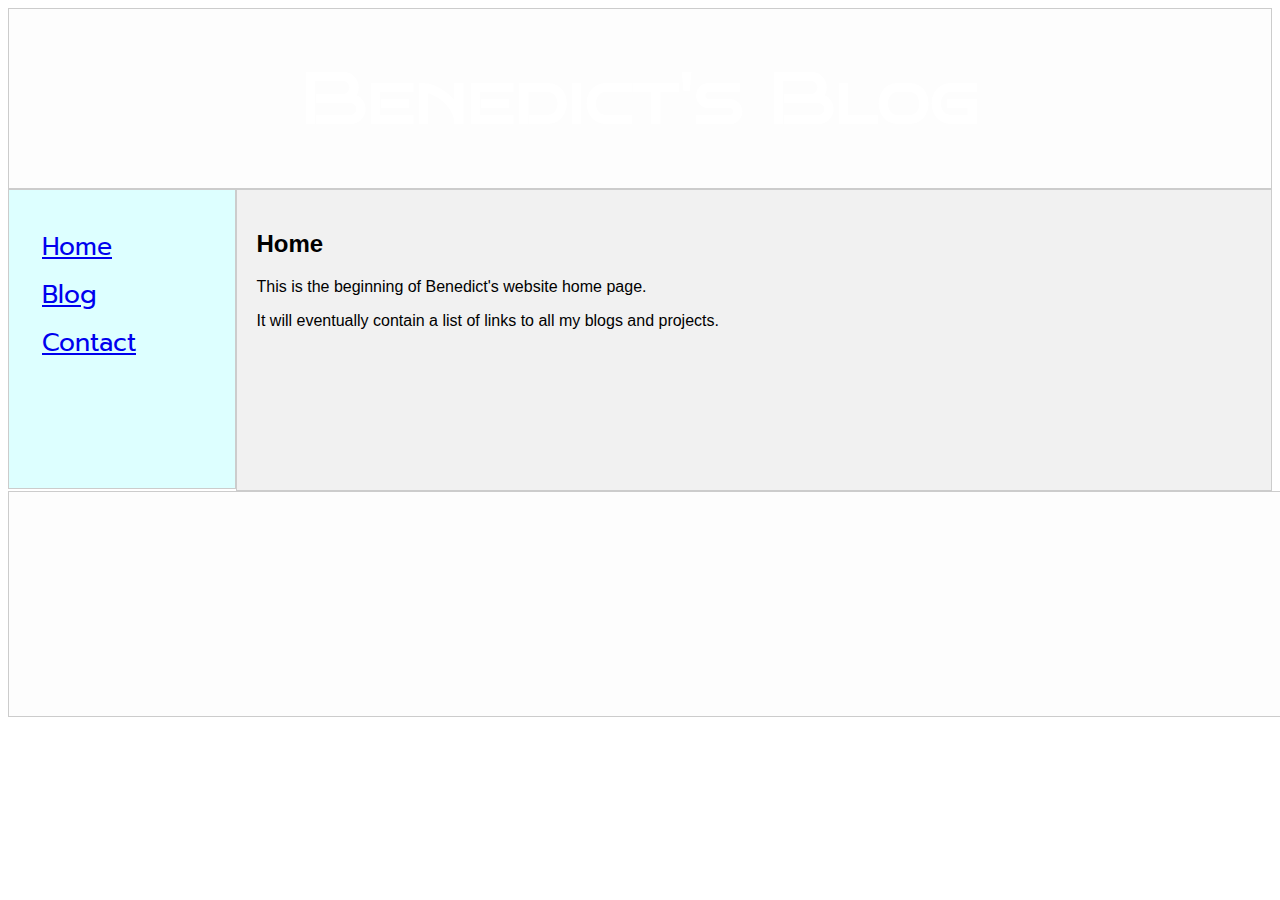
==== index.html @ 5fdf1cea "added new files in blog + styles folders" ====
<!DOCTYPE html>
<html>
  <head>
    <meta charset="UTF-8">
    <meta name="viewport" content="width=device-width, initial-scale=1.0"> 
    <meta http-equiv="X-UA-Compatible" content="ie=edge">
    <link href="styles/main.css" rel="stylesheet" type="text/css">
    <link href="https://fonts.googleapis.com/css2?family=Bruno+Ace+SC&family=Prompt:ital,wght@0,500;1,400&display=swap" rel="stylesheet">
    <title>Benedict's blog</title>
  <body>

    <header>
      <h1>Benedict's Blog</h1> 
    </header>

    <section>
      <nav>
        <ul>
          <li><a href="#">Home</a></li>
          <li><a href="blog/te-houtaewa-template.html">Blog</a></li>
          <li><a href="#">Contact</a></li>
        </ul>
      </nav>

      <article>
        <div class="div-one">
          <h2>Home</h2>
          <p>This is the beginning of Benedict's website home page.</p>
          <p>It will eventually contain a list of links to all my blogs and projects.</p>
        </div>  
      </article> 
    </section>

    <footer>
      <div class="navbar-foot">
        <a href="#">Home</a>
        <a href="blog/te-houtaewa-template.html">Blog</a>
        <a href="#">Contact</a>
      </div>
      <div class="navbar-foot">
        <a href="https://www.linkedin.com/feed/"><img src="images/linkedin.ico" alt="LinkedIn""></a>
        <a href="https://github.com/benNthen"><img src="images/giticon.ico" alt="GitHub""></a>
        <a href="https://www.instagram.com/bened_tech/"><img src="images/instag.ico" alt="Instagram""></a>
      </div>
    </footer>
    
  </body>
</html>
---- styles/main.css ----
* {
  box-sizing: border-box;
}

body {
  font-family: Arial, Helvetica, sans-serif;
  background-image: url("../images/city-x.jpg");
  background-size: 100% 100%;
}

/* Header */
header {
    background-color: #66666603;
    border: 1px solid #ccc;
}

h1 {
    text-align: center;
    font-size: 70px;
    color: white;
    font-family: 'Bruno Ace SC';
}

/* Navigator */
nav {
  float: left;
  width: 18%;
  height: 300px; /* only for demonstration, should be removed */
  background: #ddffff;
  padding: 20px;
  text-align: justify;
  font-size: 25px;
  border: 1px solid #ccc;
  opacity: 1.5;
}

nav ul {
  list-style-type: none;
  padding: 0;
  margin: 13px;
  font-family:'Prompt', sans-serif;
}

/* Section */
section::after {
  content: "";
  display: table;
  clear: both;
}

/* Article */
article {
  float: left;
  padding: 20px;
  width: 82%;
  background-color: #f1f1f1;
  height: 302px; /* only for demonstration, should be removed */
  border: 1px solid #ccc;
  overflow: auto;
}

.navbar-blog {

  opacity: 1.5;
  overflow: hidden;
  position: center;
  width: 100%;
  font-family: 'Prompt', sans-serif;
}

/* Footer */
footer {
  background-color: #66666603;
  border: 1px solid #ccc;
  padding: 10px 688px;
  text-align: center;
  color: white;
  width: 100%;
}

.navbar-foot {
  background: rgb(255 255 255);
  opacity: 1.5;
  overflow: hidden;
  position: center;
  width: 100%;
  font-family: 'Prompt', sans-serif;
}

.navbar a {
  float: left;
  display: block;
  color: #f2f2f2;
  text-align: center;
  padding: 14px 16px;
  text-decoration: none;
  font-size: 17px;
  color: white;
}

a {
  display:inline-block;
  margin-right:10px;
  padding:5px 0;
  opacity: 1.5;
}

a.icon-opacity {
  background: rgba(3, 172, 240, 0.5);
}
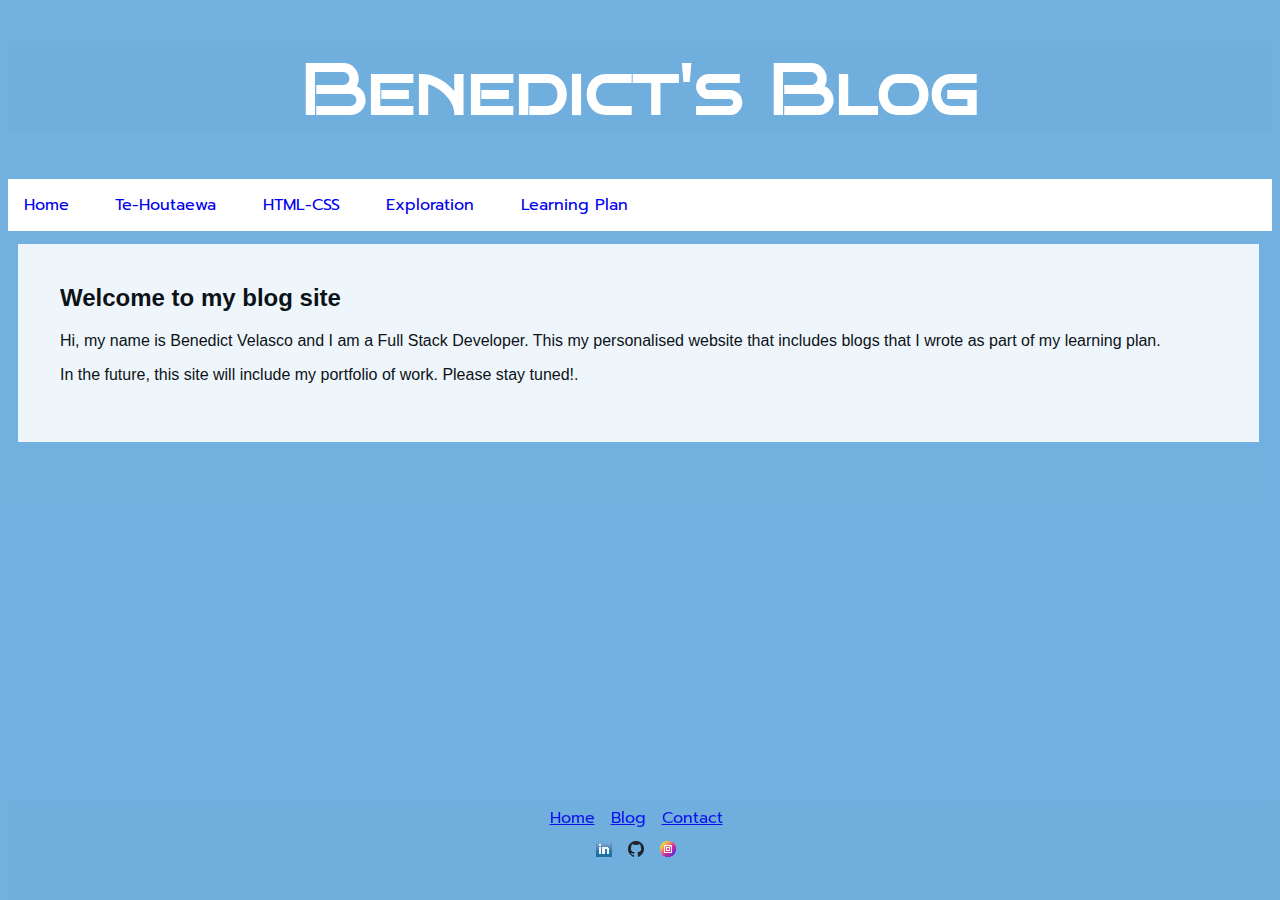
==== commit 0d097a64: "updated content, worked HTML & CSS w/media-queries" ====
--- a/index.html
+++ b/index.html
@@ -14,19 +14,18 @@
     </header>
 
     <section>
-      <nav>
-        <ul>
-          <li><a href="#">Home</a></li>
-          <li><a href="blog/te-houtaewa-template.html">Blog</a></li>
-          <li><a href="#">Contact</a></li>
-        </ul>
-      </nav>
-
-      <article>
-        <div class="div-one">
-          <h2>Home</h2>
-          <p>This is the beginning of Benedict's website home page.</p>
-          <p>It will eventually contain a list of links to all my blogs and projects.</p>
+      <div class="navbar-blog">
+        <a href="index.html">Home</a>
+        <a href="blog/te-houtaewa-template.html">Te-Houtaewa</a>
+        <a href="blog/html-css.html">HTML-CSS</a>
+        <a href="blog/identity-values.html">Exploration</a>
+        <a href="blog/learning-plan.html">Learning Plan</a>
+      </div>
+      <article>  
+        <div class="blog-post">
+          <h2>Welcome to my blog site</h2> 
+            <p>Hi, my name is Benedict Velasco and I am a Full Stack Developer. This my personalised website that includes blogs that I wrote as part of my learning plan.</p>
+            <p>In the future, this site will include my portfolio of work. Please stay tuned!.</p>
         </div>  
       </article> 
     </section>
--- a/styles/main.css
+++ b/styles/main.css
@@ -4,14 +4,13 @@
 
 body {
   font-family: Arial, Helvetica, sans-serif;
-  background-image: url("../images/city-x.jpg");
-  background-size: 100% 100%;
+  background-color: #71b0df;
 }
 
 /* Header */
 header {
     background-color: #66666603;
-    border: 1px solid #ccc;
+    /* border: 1px solid #ccc; */
 }
 
 h1 {
@@ -20,18 +19,173 @@
     color: white;
     font-family: 'Bruno Ace SC';
 }
+/* Full Screen Monitors */
+@media (max-width: 1509px) {
+    :root {
+      /* Navigator */
+          nav {
+            float: left;
+            width: 14%;
+            height: 493px; /* only for demonstration, should be removed */
+            background-color: #71b0df;
+            padding: 20px;
+            text-align: justify;
+            font-size: 25px;
+            /* border: 1px solid #ccc; */
+            opacity: 0.9;
+          }
+
+          nav ul {
+            list-style-type: none;
+            padding: 0;
+            margin: 13px;
+            font-family:'Prompt', sans-serif;
+          }
+
+      /* Section */
+      section::after {
+        content: "";
+        display: table;
+        clear: both;
+      }
+
+      /* Article */
+      article {
+        float: left;
+        padding: 13px 13px 10px 10px;
+        width: 100%;
+        background-color: #71b0df;
+        height: 570px; /* only for demonstration, should be removed */
+        /* border: 1px solid #ccc; */
+        overflow: auto;
+        opacity: 0.89;
+      }
+
+      /* Top Nav Bar */
+      .navbar-blog {
+        opacity: 1.5;
+        overflow: hidden;
+        width: 100%;
+        background-color: white;
+      }
+
+      .navbar-blog a {
+        font-family: 'Prompt', sans-serif;
+        padding: 14px 16px;
+        text-decoration: none;
+        
+      }
+
+      .navbar-blog a:hover {
+        background-color: #ddd;
+        color: black;
+      }
+
+      /* Change the color of links on hover */
+      .navbar-blog a:hover {
+        background-color: #4354ca;
+        color: #f2f2f2;
+      } 
+
+      /* Blog Text */
+      
+      .blog-post {
+        opacity: 1.5;
+        overflow: hidden;
+        width: 100%;
+        padding: 20px 42px 42px 42px;
+        background-color: white;
+      }
+
+      /* Footer */
+      footer {
+        background-color: #66666603;
+        /* border: 1px solid #ccc; */
+        width: 100%;
+        height: 100%;
+        text-align: center;
+        color: white;
+        position: fixed;
+      }
+
+      .navbar-foot {
+        /* background: rgb(115 173 220); */
+        overflow: hidden;
+        font-family: 'Prompt', sans-serif;
+        opacity: 0.89;
+        width: 98.91%;
+      }
+
+      .navbar a {
+        float: left;
+        display: block;
+        color: #f2f2f2;
+        text-align: center;
+        padding: 14px 16px;
+        text-decoration: none;
+        font-size: 17px;
+        color: white;
+      }
+
+      a {
+        display:inline-block;
+        margin-right:10px;
+        padding:5px 0;
+        opacity: 1.5;
+      }
+
+      a.icon-opacity {
+        background: rgba(3, 172, 240, 0.5);
+      }
+
+    }
+}
+
+/* Wide Screen Monitors */
+@media (max-height: 668px) {
+    :root {
+    height: 428px;
+    }
+}
+
+/* Mobile Screens */
+@media (max-width: 390px) {
+    :root {
+        article {
+          padding: 0px 10px 10px 9px;
+        }
+      
+      .navbar-blog {
+        opacity: 1.5;
+        overflow: hidden;
+        width: 100%;
+        background-color: white;
+        padding: 0px 10px 10px 9px;
+      }
+
+      .navbar-blog a {
+        padding: 10px 15px;
+      }
+
+      .navbar-foot {
+        font-family: 'Prompt', sans-serif;
+        opacity: 0.89;
+        width: 86.91%;
+        }
+    }
+}
 
 /* Navigator */
 nav {
   float: left;
-  width: 18%;
-  height: 300px; /* only for demonstration, should be removed */
-  background: #ddffff;
+  width: 14%;
+  height: 493px; /* only for demonstration, should be removed */
+  background-color: #71b0df;
   padding: 20px;
   text-align: justify;
   font-size: 25px;
-  border: 1px solid #ccc;
-  opacity: 1.5;
+  /* border: 1px solid #ccc; */
+  opacity: 0.9;
 }
 
 nav ul {
@@ -51,40 +205,67 @@
 /* Article */
 article {
   float: left;
-  padding: 20px;
-  width: 82%;
-  background-color: #f1f1f1;
-  height: 302px; /* only for demonstration, should be removed */
-  border: 1px solid #ccc;
+  padding: 0px 10px 10px 9px;
+  width: 100%;
+  background-color: #71b0df;
+  height: 430px; /* only for demonstration, should be removed */
   overflow: auto;
-}
-
+  opacity: 0.89;
+}
+
+/* Top Nav Bar */
 .navbar-blog {
-
   opacity: 1.5;
   overflow: hidden;
-  position: center;
-  width: 100%;
+  width: 100%;
+  background-color: white;
+  text-align: c;
+}
+
+.navbar-blog a {
   font-family: 'Prompt', sans-serif;
+  padding: 14px 15px;
+  text-decoration: none;
+}
+
+.navbar-blog a:hover {
+  background-color: #ddd;
+  color: black;
+}
+
+/* Change the color of links on hover */
+.navbar-blog a:hover {
+  background-color: #4354ca;
+  color: #f2f2f2;
+} 
+
+/* Blog Text */
+
+.blog-post {
+  opacity: 1.5;
+  overflow: hidden;
+  width: 100%;
+  padding: 20px 0px 42px 1px;
+  background-color: white;
 }
 
 /* Footer */
 footer {
   background-color: #66666603;
-  border: 1px solid #ccc;
-  padding: 10px 688px;
+  /* border: 1px solid #ccc; */
+  width: 100%;
+  height: 100%;
   text-align: center;
   color: white;
-  width: 100%;
+  position: fixed;
 }
 
 .navbar-foot {
-  background: rgb(255 255 255);
-  opacity: 1.5;
+  /* background: rgb(115 173 220); */
   overflow: hidden;
-  position: center;
-  width: 100%;
   font-family: 'Prompt', sans-serif;
+  opacity: 0.89;
+  width: 86.91%;
 }
 
 .navbar a {
@@ -108,4 +289,3 @@
 a.icon-opacity {
   background: rgba(3, 172, 240, 0.5);
 }
-       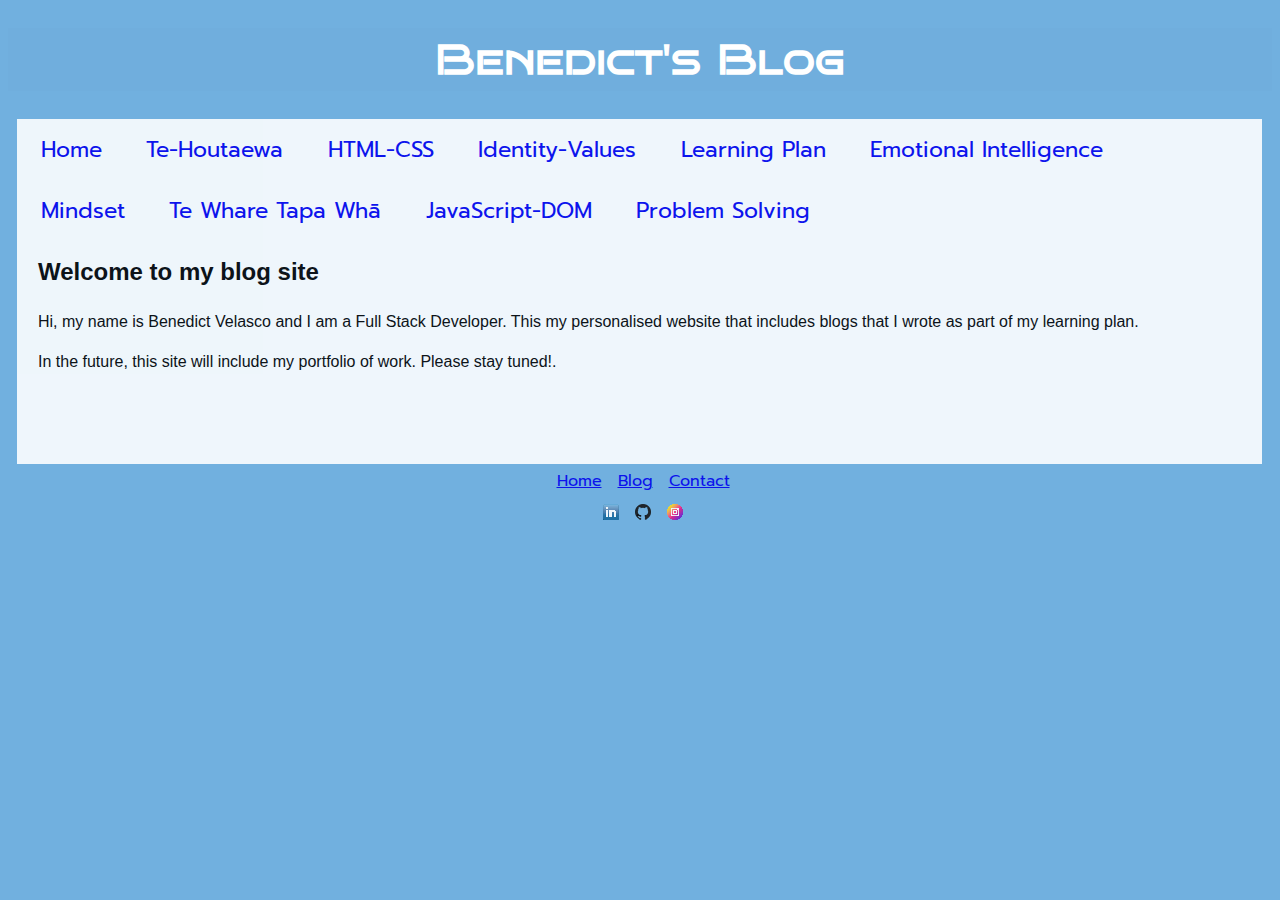
==== commit c0e47bdc: "updated blog with new pages neuroplasticity.html + problem-solving.html + te-whare-tapa-wha.html" ====
--- a/index.html
+++ b/index.html
@@ -14,14 +14,20 @@
     </header>
 
     <section>
-      <div class="navbar-blog">
-        <a href="index.html">Home</a>
-        <a href="blog/te-houtaewa-template.html">Te-Houtaewa</a>
-        <a href="blog/html-css.html">HTML-CSS</a>
-        <a href="blog/identity-values.html">Exploration</a>
-        <a href="blog/learning-plan.html">Learning Plan</a>
-      </div>
-      <article>  
+      <article> 
+        <div class="navbar-blog">
+          <a href="index.html">Home</a>
+          <a href="blog/te-houtaewa-template.html">Te-Houtaewa</a>
+          <a href="blog/html-css.html">HTML-CSS</a>
+          <a href="blog/identity-values.html">Identity-Values</a>
+          <a href="blog/learning-plan.html">Learning Plan</a>
+          <a href="blog/emotional-intelligence.html">Emotional Intelligence</a>
+          <a href="blog/neuroplasticity.html">Mindset</a>
+          <a href="blog/te-whare-tapa-wha.html">Te Whare Tapa Whā</a>
+          <a href="blog/javascript-dom.html">JavaScript-DOM</a>
+          <a href="blog/problem-solving.html">Problem Solving</a>
+        </div>
+       
         <div class="blog-post">
           <h2>Welcome to my blog site</h2> 
             <p>Hi, my name is Benedict Velasco and I am a Full Stack Developer. This my personalised website that includes blogs that I wrote as part of my learning plan.</p>
@@ -29,8 +35,8 @@
         </div>  
       </article> 
     </section>
-
-    <footer>
+  </body>
+  <footer>
       <div class="navbar-foot">
         <a href="#">Home</a>
         <a href="blog/te-houtaewa-template.html">Blog</a>
@@ -42,6 +48,4 @@
         <a href="https://www.instagram.com/bened_tech/"><img src="images/instag.ico" alt="Instagram""></a>
       </div>
     </footer>
-    
-  </body>
 </html>--- a/styles/main.css
+++ b/styles/main.css
@@ -5,6 +5,8 @@
 body {
   font-family: Arial, Helvetica, sans-serif;
   background-color: #71b0df;
+  line-height: 1.5;
+  -webkit-font-smoothing: antialiased;
 }
 
 /* Header */
@@ -19,28 +21,62 @@
     color: white;
     font-family: 'Bruno Ace SC';
 }
+
+p, h1, h2, h3, h4, h5, h6 {
+  overflow-wrap: break-word;
+}
+
+a {
+  display: inline-block;
+  margin-right: 10px;
+  padding: 5px 0;
+  opacity: 1.5;
+}
+
+a.icon-opacity {
+  background: rgba(3, 172, 240, 0.5);
+}
+
+code {
+  font-size: 16px;
+}
+
 /* Full Screen Monitors */
 @media (max-width: 1509px) {
     :root {
       /* Navigator */
-          nav {
-            float: left;
-            width: 14%;
-            height: 493px; /* only for demonstration, should be removed */
-            background-color: #71b0df;
-            padding: 20px;
-            text-align: justify;
-            font-size: 25px;
-            /* border: 1px solid #ccc; */
-            opacity: 0.9;
-          }
-
-          nav ul {
-            list-style-type: none;
-            padding: 0;
-            margin: 13px;
-            font-family:'Prompt', sans-serif;
-          }
+          --nav-width: 14%;
+          --nav-background-color: #71b0df;
+          --nav-padding: 20px;
+          --nav-text-align: justify;
+          --nav-font-size: 25px;
+          --nav-opacity: 0.9;
+
+       /* Article */
+          --article-padding: 13px 13px 10px 10px;
+          --article-background-color: #71b0df;
+          --article-overflow: auto;
+          --article-opacity: 0.89;
+      }
+
+      /* Navigator */
+      nav {
+          float: left;
+          width: var(--nav-width);
+          height: var(--nav-height);
+          background-color: var(--nav-background-color);
+          padding: var(--nav-padding);
+          text-align: var(--nav-text-align);
+          font-size: var(--nav-font-size);
+          opacity: var(--nav-opacity);
+      }
+
+      nav ul {
+          list-style-type: none;
+          padding: 0;
+          margin: 13px;
+          font-family: 'Prompt', sans-serif;
+      }
 
       /* Section */
       section::after {
@@ -52,13 +88,12 @@
       /* Article */
       article {
         float: left;
-        padding: 13px 13px 10px 10px;
+        padding: var(--article-padding);
         width: 100%;
-        background-color: #71b0df;
-        height: 570px; /* only for demonstration, should be removed */
-        /* border: 1px solid #ccc; */
-        overflow: auto;
-        opacity: 0.89;
+        background-color: var(--article-background-color);
+        height: var(--article-height);
+        overflow: var(--article-overflow);
+        opacity: var(--article-opacity);
       }
 
       /* Top Nav Bar */
@@ -74,11 +109,6 @@
         padding: 14px 16px;
         text-decoration: none;
         
-      }
-
-      .navbar-blog a:hover {
-        background-color: #ddd;
-        color: black;
       }
 
       /* Change the color of links on hover */
@@ -95,13 +125,13 @@
         width: 100%;
         padding: 20px 42px 42px 42px;
         background-color: white;
+        padding-left: 0;
+        margin-left: 0;
       }
 
       /* Footer */
       footer {
         background-color: #66666603;
-        /* border: 1px solid #ccc; */
-        width: 100%;
         height: 100%;
         text-align: center;
         color: white;
@@ -109,11 +139,12 @@
       }
 
       .navbar-foot {
-        /* background: rgb(115 173 220); */
         overflow: hidden;
         font-family: 'Prompt', sans-serif;
         opacity: 0.89;
+        margin: 0 auto;
         width: 98.91%;
+        max-width: 100vw;
       }
 
       .navbar a {
@@ -149,42 +180,85 @@
 }
 
 /* Mobile Screens */
-@media (max-width: 390px) {
+
+@media (min-width: 350px), (max-width: 390px) and (max-width: 414px) {
     :root {
-        article {
-          padding: 0px 10px 10px 9px;
-        }
+        --h1-font-size: 42px;
       
+        --article-padding: 0px 10px 10px 9px;
+        --article-height: 345px;
+
+        --navbar-blog-opacity: 1.5;
+        --navbar-blog-overflow: hidden;
+        --navbar-blog-height: 105px;
+        --navbar-blog-width: 100%;
+        --navbar-blog-background-color: white;
+        --navbar-blog-padding: 0px 10px 10px 9px;
+
+        --navbar-blog-a-padding: 10px 15px;
+      
+        --navbar-foot-font-family:
+        'Prompt', sans-serif;
+        --navbar-foot-opacity: 0.89;
+        --navbar-foot-margin: 0 auto;
+
+        --blog-post-padding: padding: 21px 16px 41px 21px;
+      }
+  
+      h1 {
+        font-size: var(--h1-font-size);
+      }
+
+      /* Top Nav Bar */
       .navbar-blog {
-        opacity: 1.5;
-        overflow: hidden;
+        opacity: var(--navbar-blog-opacity);
+        overflow: var(--navbar-blog-overflow);
+        height: var(--navbar-blog-height);
+        width: var(--navbar-blog-width);
+        background-color: var(--navbar-blog-background-color);
+        padding: var(--navbar-blog-padding);
+      }
+      
+      .navbar-blog a {
+        padding: var(--navbar-blog-a-padding);
+        font-size: 13px;
+      }
+
+      /* Article */
+      article {
+        padding: var(--article-padding);
+      }
+
+      .blog-post {
+        padding: var(--blog-post-padding);
+      }
+
+      /* Footer */
+      .navbar-foot {
+        font-family: var(--navbar-foot-font-family);
+        opacity: var(--navbar-foot-opacity);
+        margin: var(--navbar-foot-margin);
         width: 100%;
-        background-color: white;
-        padding: 0px 10px 10px 9px;
-      }
-
-      .navbar-blog a {
-        padding: 10px 15px;
-      }
-
-      .navbar-foot {
-        font-family: 'Prompt', sans-serif;
-        opacity: 0.89;
-        width: 86.91%;
-        }
+        max-width: 100vw;
+      }
     }
+}
+
+@media (max-width: 500px) {
+  .navbar-foot {
+    position: relative;
+    z-index: 1;
+  }
 }
 
 /* Navigator */
 nav {
   float: left;
   width: 14%;
-  height: 493px; /* only for demonstration, should be removed */
   background-color: #71b0df;
   padding: 20px;
   text-align: justify;
   font-size: 25px;
-  /* border: 1px solid #ccc; */
   opacity: 0.9;
 }
 
@@ -207,10 +281,9 @@
   float: left;
   padding: 0px 10px 10px 9px;
   width: 100%;
+  max-height: 791px;
   background-color: #71b0df;
-  height: 430px; /* only for demonstration, should be removed */
   overflow: auto;
-  opacity: 0.89;
 }
 
 /* Top Nav Bar */
@@ -218,14 +291,16 @@
   opacity: 1.5;
   overflow: hidden;
   width: 100%;
+  height: 108px;
   background-color: white;
-  text-align: c;
+  text-align: left;
 }
 
 .navbar-blog a {
   font-family: 'Prompt', sans-serif;
   padding: 14px 15px;
   text-decoration: none;
+  font-size: 22px;
 }
 
 .navbar-blog a:hover {
@@ -245,27 +320,29 @@
   opacity: 1.5;
   overflow: hidden;
   width: 100%;
-  padding: 20px 0px 42px 1px;
+  padding: 7px 16px 41px 21px;
+  height: auto;
+  min-height: 498px;
   background-color: white;
 }
 
 /* Footer */
 footer {
-  background-color: #66666603;
-  /* border: 1px solid #ccc; */
+  background-color: #71b0df;
   width: 100%;
   height: 100%;
   text-align: center;
-  color: white;
+  color: blue;
   position: fixed;
 }
 
 .navbar-foot {
-  /* background: rgb(115 173 220); */
   overflow: hidden;
   font-family: 'Prompt', sans-serif;
   opacity: 0.89;
-  width: 86.91%;
+  width: 100%;
+  max-width: 100vw;
+  margin: 0px auto;
 }
 
 .navbar a {
@@ -279,13 +356,40 @@
   color: white;
 }
 
-a {
-  display:inline-block;
-  margin-right:10px;
-  padding:5px 0;
-  opacity: 1.5;
-}
-
-a.icon-opacity {
-  background: rgba(3, 172, 240, 0.5);
-}
+/* Well Being Plan Table */
+
+.styled-table {
+  border-collapse: collapse;
+  margin: 25px 0;
+  font-size: 0.9em;
+  font-family: sans-serif;
+  min-width: 400px;
+  box-shadow: 0 0 20px rgba(0, 0, 0, 0.15);
+}
+
+.styled-table thead tr {
+  background-color: #009879;
+  color: #ffffff;
+  text-align: left;
+}
+
+.styled-table th,
+.styled-table td {
+    padding: 12px 15px;
+}
+
+.styled-table tbody tr {
+  border-bottom: 1px solid #dddddd;
+}
+
+.styled-table tbody tr:nth-of-type(even) {
+  background-color: #f3f3f3;
+}
+
+.styled-table tbody tr:last-of-type {
+  border-bottom: 2px solid #009879;
+}
+
+.image-well {
+  padding-left: 90px;
+}